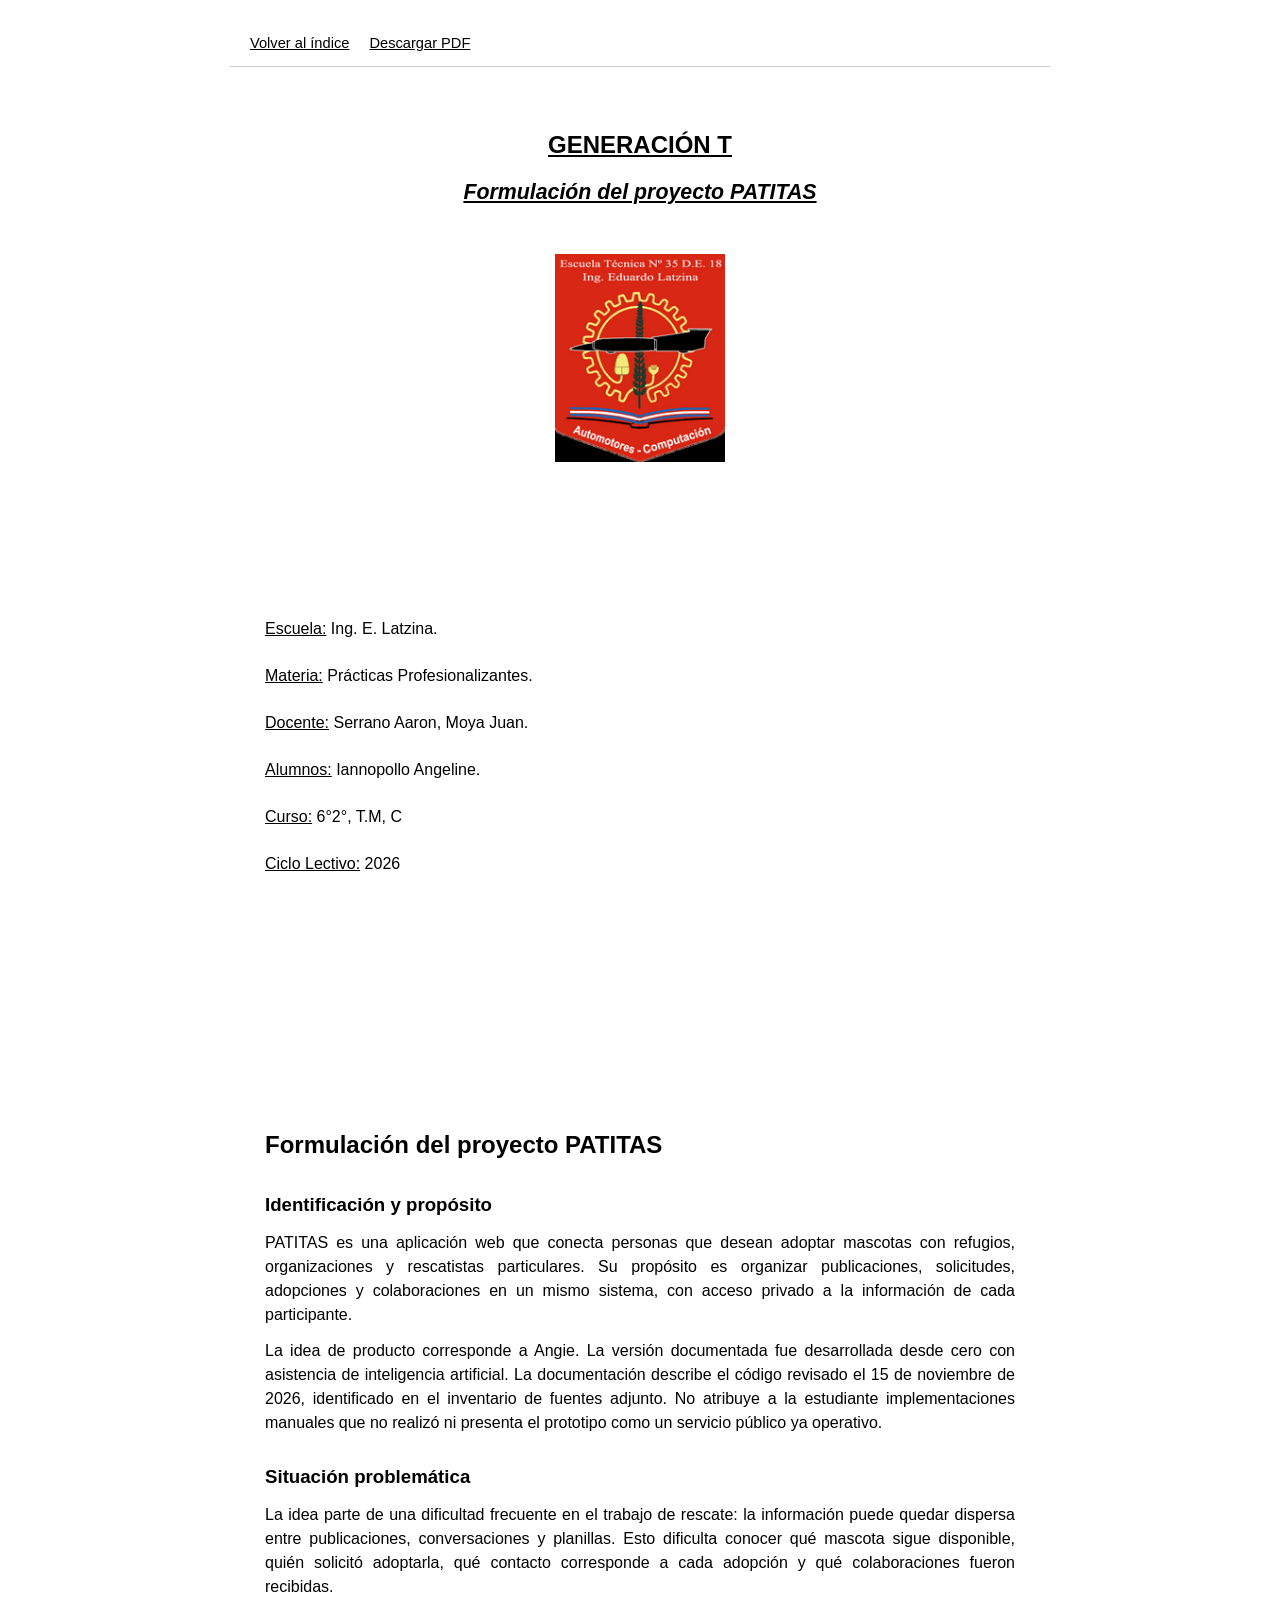
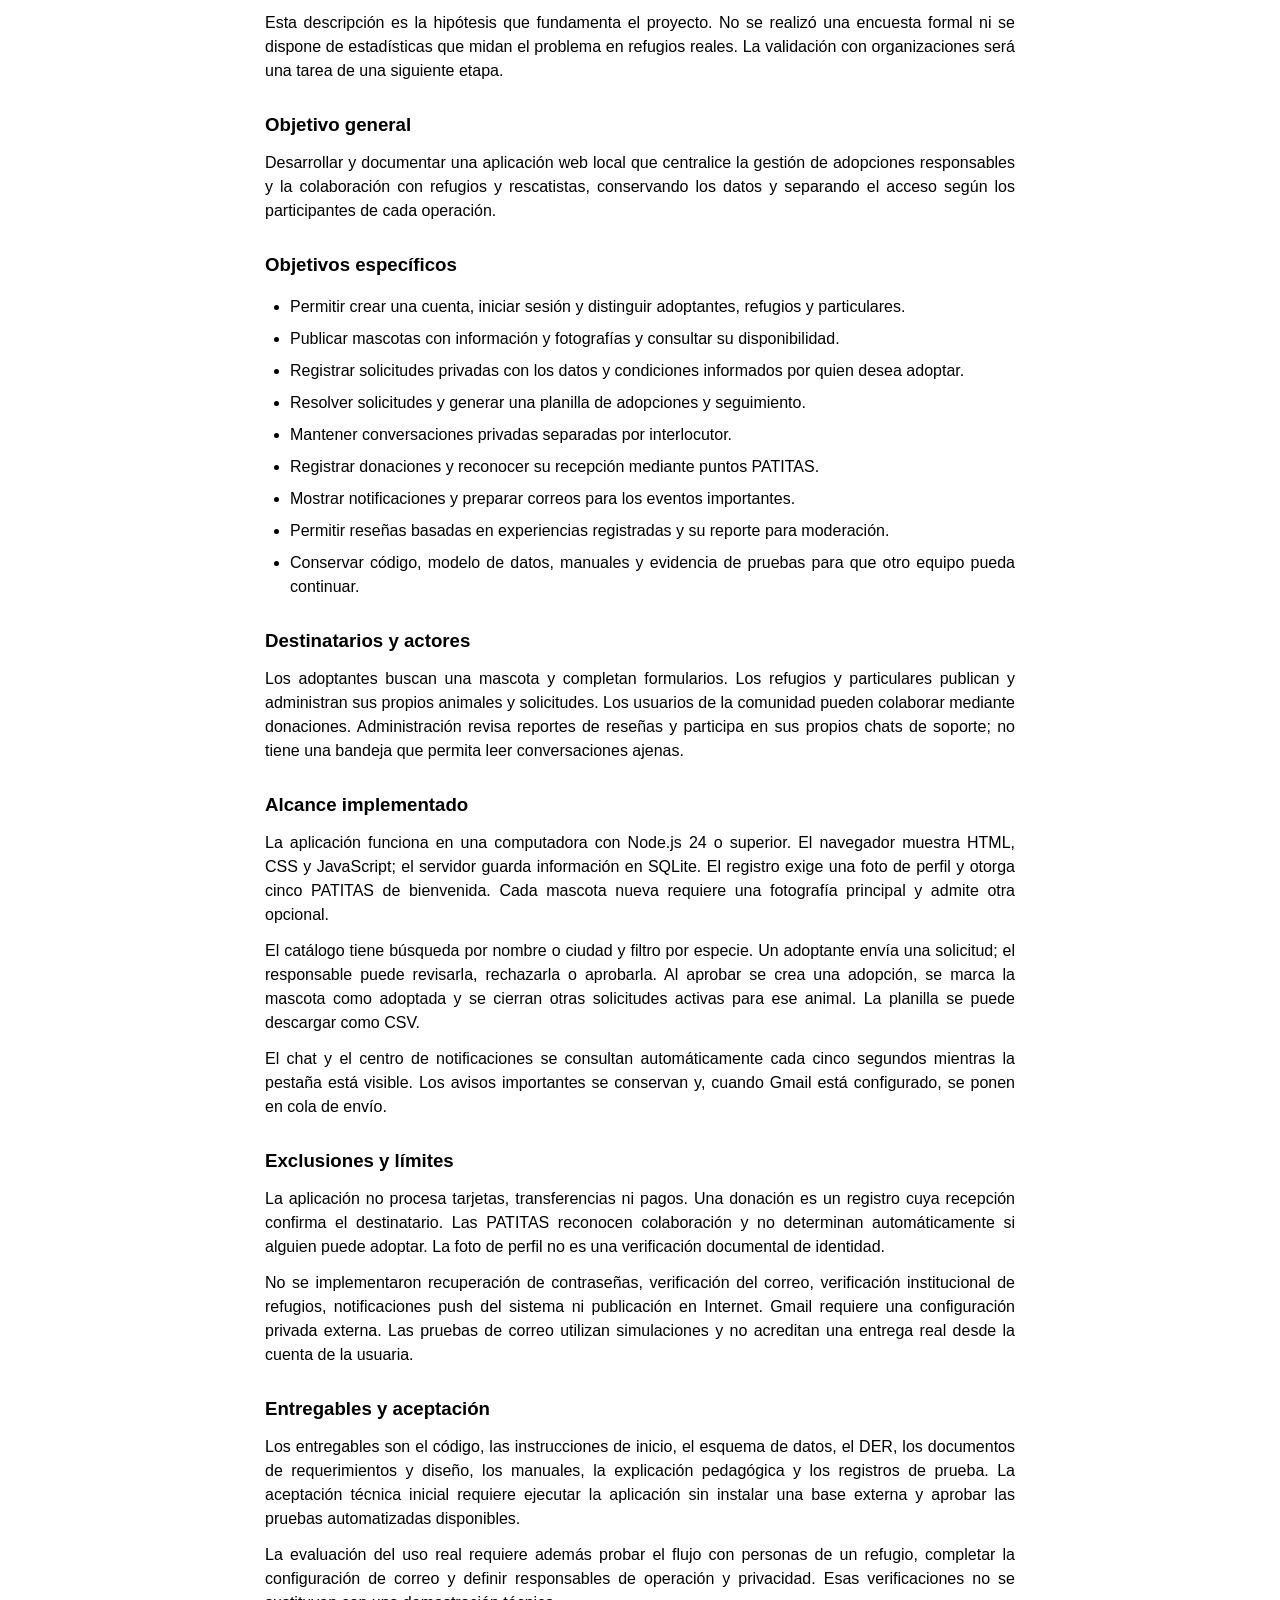
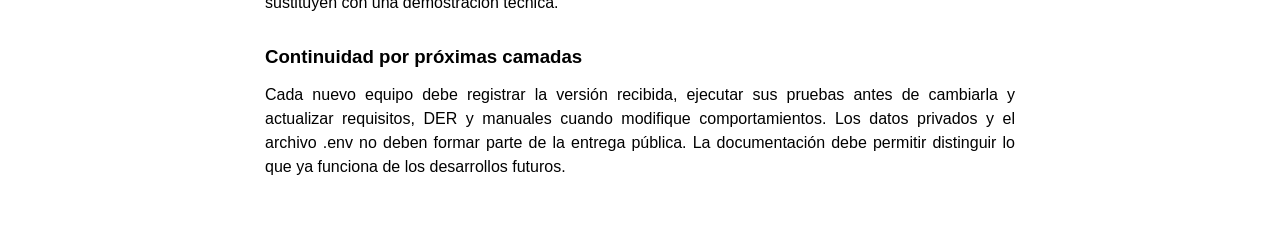
==== editables/01-Formulacion-del-proyecto.html @ 928df8a6 "Reúne la documentación en un repositorio independiente" ====
<!doctype html><html lang="es"><head><meta charset="utf-8"><meta name="viewport" content="width=device-width,initial-scale=1"><title>Formulación del proyecto PATITAS</title><link rel="stylesheet" href="../assets/documentos.css"></head><body><nav class="doc-tools"><a href="../index.html">Volver al índice</a><a href="../pdf/01-Formulacion-del-proyecto.pdf">Descargar PDF</a></nav><main class="documento"><section class="cover" aria-label="Carátula"><h1>GENERACIÓN T</h1><h2>Formulación del proyecto PATITAS</h2><img src="../assets/escudo-latzina.png" alt="Escudo de la Escuela Técnica Latzina"><div class="cover-data"><p><span>Escuela:</span> Ing. E. Latzina.</p><p><span>Materia:</span> Prácticas Profesionalizantes.</p><p><span>Docente:</span> Serrano Aaron, Moya Juan.</p><p><span>Alumnos:</span> Iannopollo Angeline.</p><p><span>Curso:</span> 6°2°, T.M, C</p><p><span>Ciclo Lectivo:</span> 2026</p></div></section><article class="body"><h1>Formulación del proyecto PATITAS</h1><h2>Identificación y propósito</h2><p>PATITAS es una aplicación web que conecta personas que desean adoptar mascotas con refugios, organizaciones y rescatistas particulares. Su propósito es organizar publicaciones, solicitudes, adopciones y colaboraciones en un mismo sistema, con acceso privado a la información de cada participante.</p><p>La idea de producto corresponde a Angie. La versión documentada fue desarrollada desde cero con asistencia de inteligencia artificial. La documentación describe el código revisado el 15 de noviembre de 2026, identificado en el inventario de fuentes adjunto. No atribuye a la estudiante implementaciones manuales que no realizó ni presenta el prototipo como un servicio público ya operativo.</p><h2>Situación problemática</h2><p>La idea parte de una dificultad frecuente en el trabajo de rescate: la información puede quedar dispersa entre publicaciones, conversaciones y planillas. Esto dificulta conocer qué mascota sigue disponible, quién solicitó adoptarla, qué contacto corresponde a cada adopción y qué colaboraciones fueron recibidas.</p><p>Esta descripción es la hipótesis que fundamenta el proyecto. No se realizó una encuesta formal ni se dispone de estadísticas que midan el problema en refugios reales. La validación con organizaciones será una tarea de una siguiente etapa.</p><h2>Objetivo general</h2><p>Desarrollar y documentar una aplicación web local que centralice la gestión de adopciones responsables y la colaboración con refugios y rescatistas, conservando los datos y separando el acceso según los participantes de cada operación.</p><h2>Objetivos específicos</h2><ul><li>Permitir crear una cuenta, iniciar sesión y distinguir adoptantes, refugios y particulares.</li><li>Publicar mascotas con información y fotografías y consultar su disponibilidad.</li><li>Registrar solicitudes privadas con los datos y condiciones informados por quien desea adoptar.</li><li>Resolver solicitudes y generar una planilla de adopciones y seguimiento.</li><li>Mantener conversaciones privadas separadas por interlocutor.</li><li>Registrar donaciones y reconocer su recepción mediante puntos PATITAS.</li><li>Mostrar notificaciones y preparar correos para los eventos importantes.</li><li>Permitir reseñas basadas en experiencias registradas y su reporte para moderación.</li><li>Conservar código, modelo de datos, manuales y evidencia de pruebas para que otro equipo pueda continuar.</li></ul><h2>Destinatarios y actores</h2><p>Los adoptantes buscan una mascota y completan formularios. Los refugios y particulares publican y administran sus propios animales y solicitudes. Los usuarios de la comunidad pueden colaborar mediante donaciones. Administración revisa reportes de reseñas y participa en sus propios chats de soporte; no tiene una bandeja que permita leer conversaciones ajenas.</p><h2>Alcance implementado</h2><p>La aplicación funciona en una computadora con Node.js 24 o superior. El navegador muestra HTML, CSS y JavaScript; el servidor guarda información en SQLite. El registro exige una foto de perfil y otorga cinco PATITAS de bienvenida. Cada mascota nueva requiere una fotografía principal y admite otra opcional.</p><p>El catálogo tiene búsqueda por nombre o ciudad y filtro por especie. Un adoptante envía una solicitud; el responsable puede revisarla, rechazarla o aprobarla. Al aprobar se crea una adopción, se marca la mascota como adoptada y se cierran otras solicitudes activas para ese animal. La planilla se puede descargar como CSV.</p><p>El chat y el centro de notificaciones se consultan automáticamente cada cinco segundos mientras la pestaña está visible. Los avisos importantes se conservan y, cuando Gmail está configurado, se ponen en cola de envío.</p><h2>Exclusiones y límites</h2><p>La aplicación no procesa tarjetas, transferencias ni pagos. Una donación es un registro cuya recepción confirma el destinatario. Las PATITAS reconocen colaboración y no determinan automáticamente si alguien puede adoptar. La foto de perfil no es una verificación documental de identidad.</p><p>No se implementaron recuperación de contraseñas, verificación del correo, verificación institucional de refugios, notificaciones push del sistema ni publicación en Internet. Gmail requiere una configuración privada externa. Las pruebas de correo utilizan simulaciones y no acreditan una entrega real desde la cuenta de la usuaria.</p><h2>Entregables y aceptación</h2><p>Los entregables son el código, las instrucciones de inicio, el esquema de datos, el DER, los documentos de requerimientos y diseño, los manuales, la explicación pedagógica y los registros de prueba. La aceptación técnica inicial requiere ejecutar la aplicación sin instalar una base externa y aprobar las pruebas automatizadas disponibles.</p><p>La evaluación del uso real requiere además probar el flujo con personas de un refugio, completar la configuración de correo y definir responsables de operación y privacidad. Esas verificaciones no se sustituyen con una demostración técnica.</p><h2>Continuidad por próximas camadas</h2><p>Cada nuevo equipo debe registrar la versión recibida, ejecutar sus pruebas antes de cambiarla y actualizar requisitos, DER y manuales cuando modifique comportamientos. Los datos privados y el archivo .env no deben formar parte de la entrega pública. La documentación debe permitir distinguir lo que ya funciona de los desarrollos futuros.</p></article></main></body></html>
---- assets/documentos.css ----
*{box-sizing:border-box}html,body{margin:0;background:#fff;color:#000;font-family:Arial,Helvetica,sans-serif;font-size:12pt;line-height:1.5}.doc-tools{max-width:820px;margin:20px auto;padding:12px 20px;border-bottom:1px solid #ccc;display:flex;gap:20px;font-size:11pt}.doc-tools a{color:#000}.documento{max-width:820px;margin:auto;padding:0 35px 50px}.cover{position:relative;min-height:1040px;padding:40px 0 50px;break-after:page;page-break-after:always}.cover h1,.cover h2{text-align:center;font-weight:bold;text-decoration:underline;margin:0}.cover h1{font-size:18pt}.cover h2{font-size:16pt;font-style:italic;max-width:600px;margin:14px auto 0}.cover img{display:block;width:170px;height:auto;margin:45px auto 0}.cover-data{margin-top:155px}.cover-data p{text-align:left;line-height:1.5;margin:0 0 23px}.cover-data span{text-decoration:underline}.body h1,.body h2,.body h3{font-family:Arial,Helvetica,sans-serif;font-weight:bold;color:#000;line-height:1.5;break-after:avoid}.body h1{font-size:18pt;margin:0 0 20px}.body h2{font-size:14pt;margin:28px 0 12px}.body h3{font-size:12pt;margin:20px 0 10px}.body p,.body li{text-align:justify;line-height:1.5}.body p{margin:0 0 12px}.body li{margin-bottom:8px}.body ul,.body ol{padding-left:25px}.body table{border-collapse:collapse;width:100%;margin:18px 0;font-size:10pt;line-height:1.5}.body th,.body td{border:1px solid #777;padding:8px;text-align:justify;vertical-align:top;background:#fff;color:#000}.body th{font-weight:bold}.body pre,.body code,.body .literal{font-family:Arial,Helvetica,sans-serif;color:#000;background:#fff;line-height:1.5}.body pre{white-space:pre-wrap;overflow-wrap:anywhere;padding:12px;border:1px solid #999;text-align:left;font-size:10pt}.body figure{margin:24px 0;break-inside:avoid}.body figure img{width:100%;height:auto}.body figcaption{text-align:center;font-size:10pt;line-height:1.5}@media print{@page{size:A4;margin:20mm}.doc-tools{display:none}.documento{max-width:none;padding:0}.cover{min-height:250mm;padding-top:5mm}.cover-data{margin-top:120px}.cover img{margin-top:38px;width:160px}.body h2,.body h3{break-after:avoid}.body tr{break-inside:avoid}}
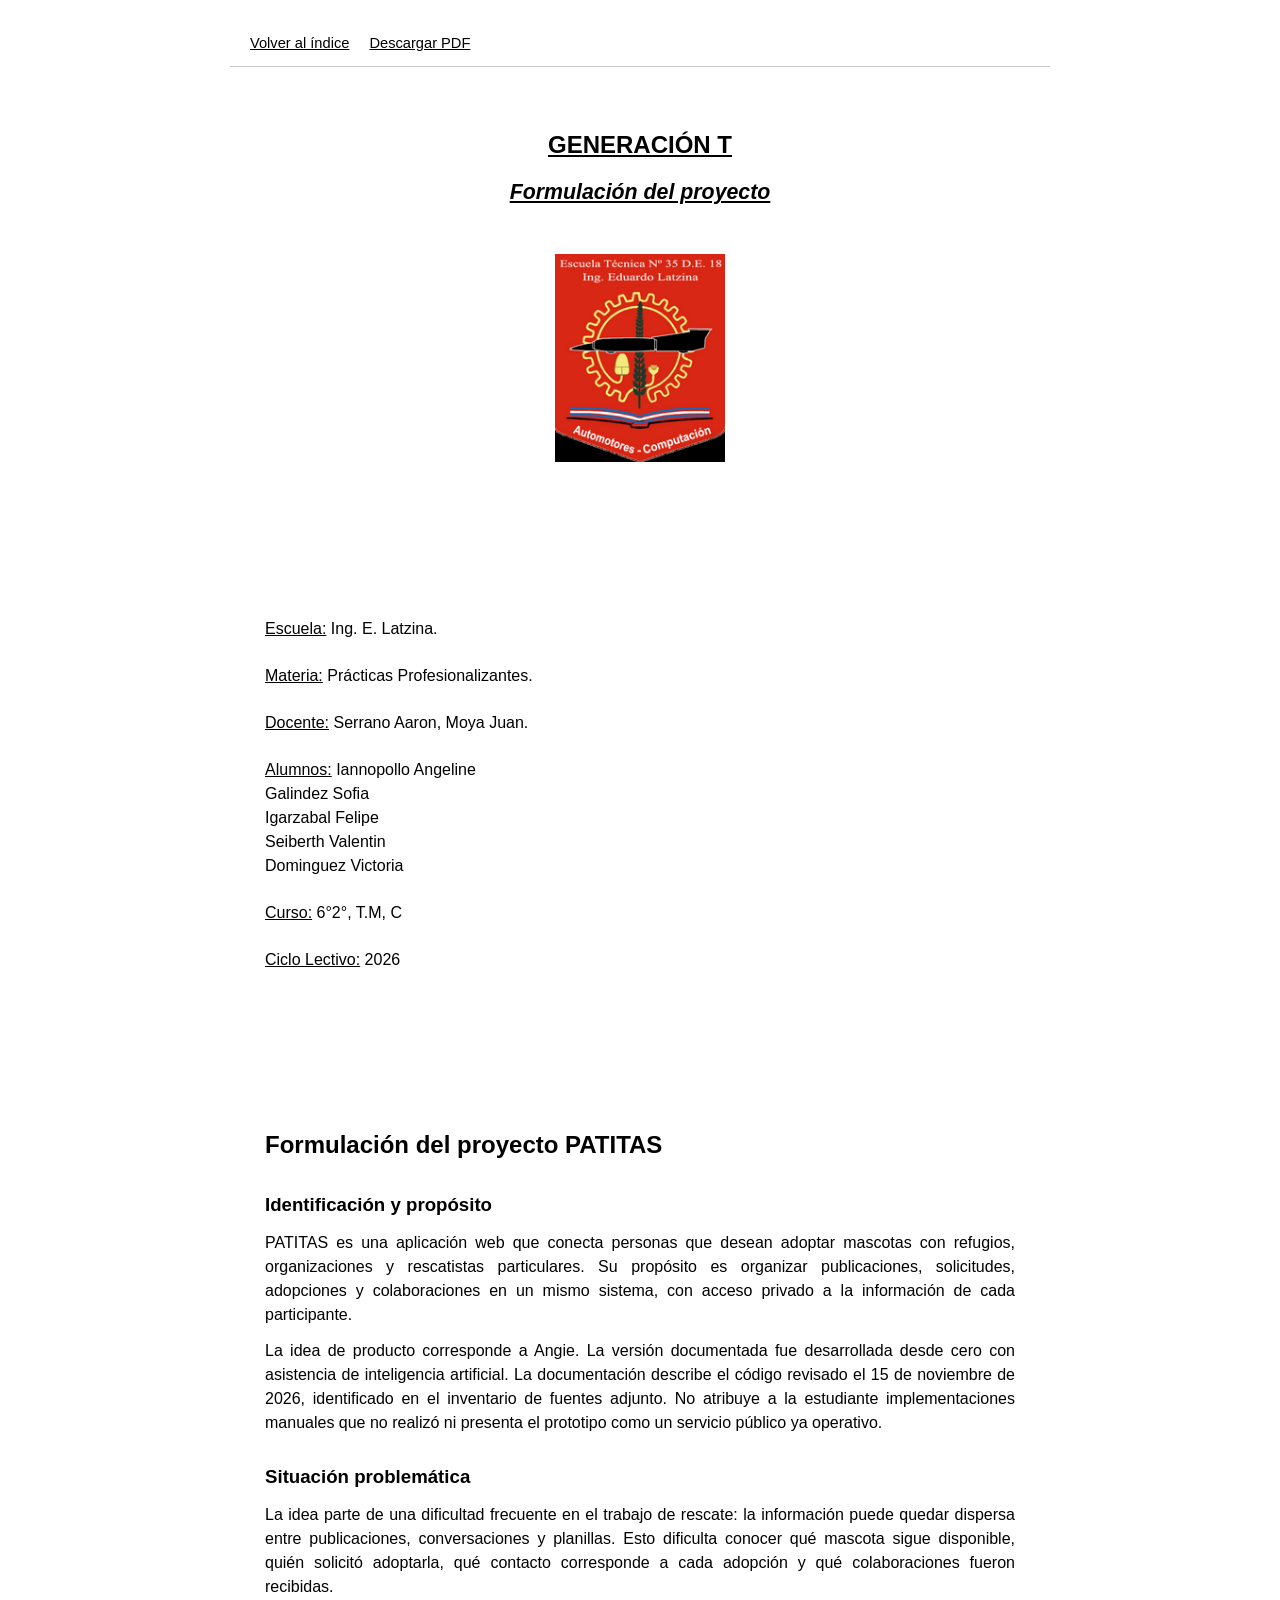
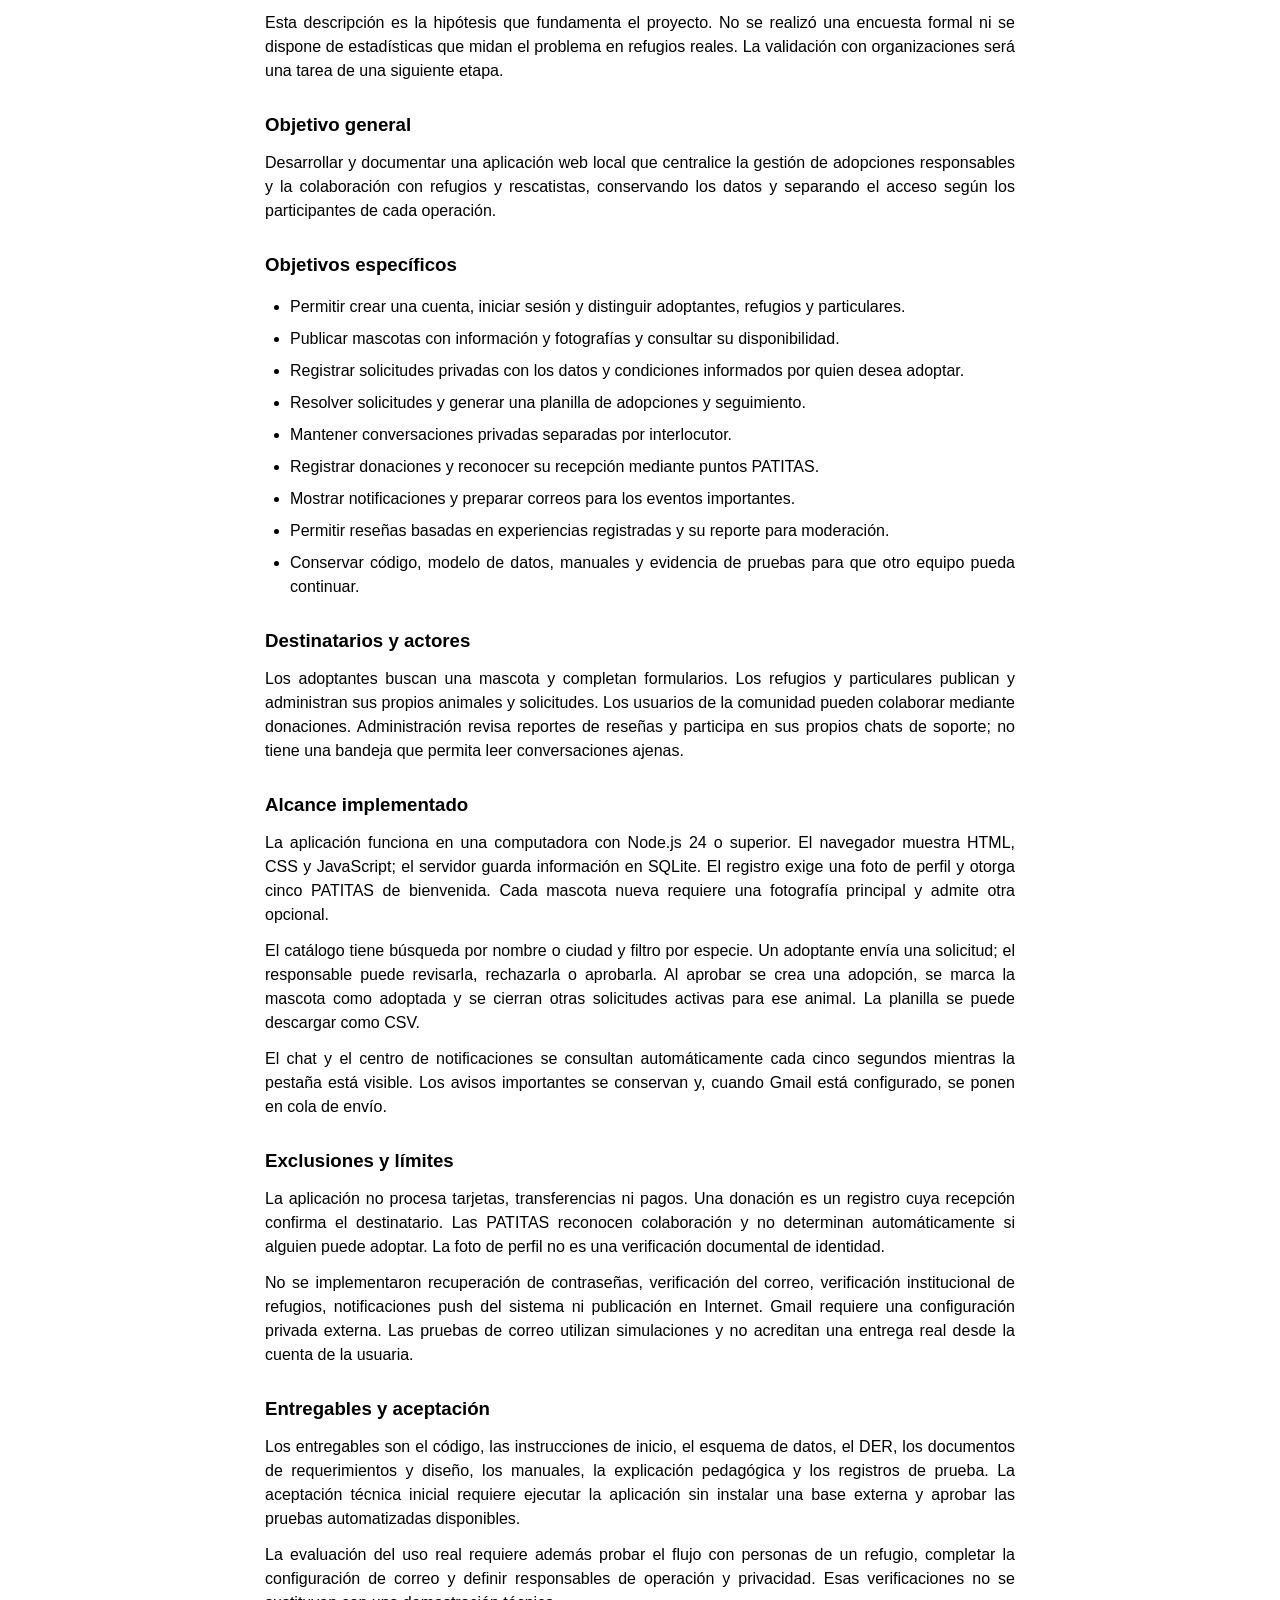
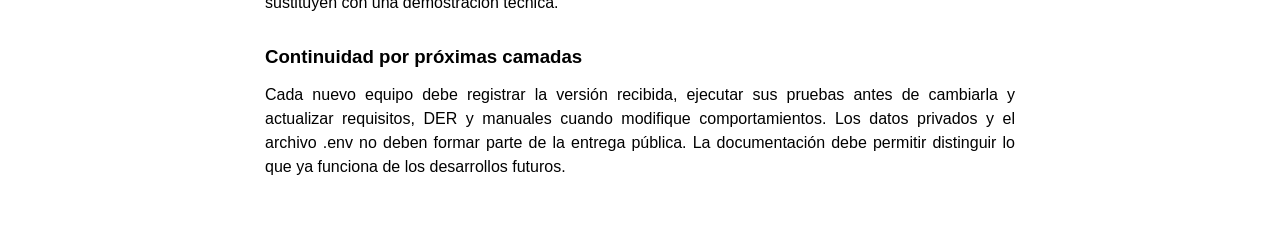
==== commit 4e893c9d: "Actualiza integrantes y títulos de las carátulas" ====
--- a/editables/01-Formulacion-del-proyecto.html
+++ b/editables/01-Formulacion-del-proyecto.html
@@ -1 +1 @@
-<!doctype html><html lang="es"><head><meta charset="utf-8"><meta name="viewport" content="width=device-width,initial-scale=1"><title>Formulación del proyecto PATITAS</title><link rel="stylesheet" href="../assets/documentos.css"></head><body><nav class="doc-tools"><a href="../index.html">Volver al índice</a><a href="../pdf/01-Formulacion-del-proyecto.pdf">Descargar PDF</a></nav><main class="documento"><section class="cover" aria-label="Carátula"><h1>GENERACIÓN T</h1><h2>Formulación del proyecto PATITAS</h2><img src="../assets/escudo-latzina.png" alt="Escudo de la Escuela Técnica Latzina"><div class="cover-data"><p><span>Escuela:</span> Ing. E. Latzina.</p><p><span>Materia:</span> Prácticas Profesionalizantes.</p><p><span>Docente:</span> Serrano Aaron, Moya Juan.</p><p><span>Alumnos:</span> Iannopollo Angeline.</p><p><span>Curso:</span> 6°2°, T.M, C</p><p><span>Ciclo Lectivo:</span> 2026</p></div></section><article class="body"><h1>Formulación del proyecto PATITAS</h1><h2>Identificación y propósito</h2><p>PATITAS es una aplicación web que conecta personas que desean adoptar mascotas con refugios, organizaciones y rescatistas particulares. Su propósito es organizar publicaciones, solicitudes, adopciones y colaboraciones en un mismo sistema, con acceso privado a la información de cada participante.</p><p>La idea de producto corresponde a Angie. La versión documentada fue desarrollada desde cero con asistencia de inteligencia artificial. La documentación describe el código revisado el 15 de noviembre de 2026, identificado en el inventario de fuentes adjunto. No atribuye a la estudiante implementaciones manuales que no realizó ni presenta el prototipo como un servicio público ya operativo.</p><h2>Situación problemática</h2><p>La idea parte de una dificultad frecuente en el trabajo de rescate: la información puede quedar dispersa entre publicaciones, conversaciones y planillas. Esto dificulta conocer qué mascota sigue disponible, quién solicitó adoptarla, qué contacto corresponde a cada adopción y qué colaboraciones fueron recibidas.</p><p>Esta descripción es la hipótesis que fundamenta el proyecto. No se realizó una encuesta formal ni se dispone de estadísticas que midan el problema en refugios reales. La validación con organizaciones será una tarea de una siguiente etapa.</p><h2>Objetivo general</h2><p>Desarrollar y documentar una aplicación web local que centralice la gestión de adopciones responsables y la colaboración con refugios y rescatistas, conservando los datos y separando el acceso según los participantes de cada operación.</p><h2>Objetivos específicos</h2><ul><li>Permitir crear una cuenta, iniciar sesión y distinguir adoptantes, refugios y particulares.</li><li>Publicar mascotas con información y fotografías y consultar su disponibilidad.</li><li>Registrar solicitudes privadas con los datos y condiciones informados por quien desea adoptar.</li><li>Resolver solicitudes y generar una planilla de adopciones y seguimiento.</li><li>Mantener conversaciones privadas separadas por interlocutor.</li><li>Registrar donaciones y reconocer su recepción mediante puntos PATITAS.</li><li>Mostrar notificaciones y preparar correos para los eventos importantes.</li><li>Permitir reseñas basadas en experiencias registradas y su reporte para moderación.</li><li>Conservar código, modelo de datos, manuales y evidencia de pruebas para que otro equipo pueda continuar.</li></ul><h2>Destinatarios y actores</h2><p>Los adoptantes buscan una mascota y completan formularios. Los refugios y particulares publican y administran sus propios animales y solicitudes. Los usuarios de la comunidad pueden colaborar mediante donaciones. Administración revisa reportes de reseñas y participa en sus propios chats de soporte; no tiene una bandeja que permita leer conversaciones ajenas.</p><h2>Alcance implementado</h2><p>La aplicación funciona en una computadora con Node.js 24 o superior. El navegador muestra HTML, CSS y JavaScript; el servidor guarda información en SQLite. El registro exige una foto de perfil y otorga cinco PATITAS de bienvenida. Cada mascota nueva requiere una fotografía principal y admite otra opcional.</p><p>El catálogo tiene búsqueda por nombre o ciudad y filtro por especie. Un adoptante envía una solicitud; el responsable puede revisarla, rechazarla o aprobarla. Al aprobar se crea una adopción, se marca la mascota como adoptada y se cierran otras solicitudes activas para ese animal. La planilla se puede descargar como CSV.</p><p>El chat y el centro de notificaciones se consultan automáticamente cada cinco segundos mientras la pestaña está visible. Los avisos importantes se conservan y, cuando Gmail está configurado, se ponen en cola de envío.</p><h2>Exclusiones y límites</h2><p>La aplicación no procesa tarjetas, transferencias ni pagos. Una donación es un registro cuya recepción confirma el destinatario. Las PATITAS reconocen colaboración y no determinan automáticamente si alguien puede adoptar. La foto de perfil no es una verificación documental de identidad.</p><p>No se implementaron recuperación de contraseñas, verificación del correo, verificación institucional de refugios, notificaciones push del sistema ni publicación en Internet. Gmail requiere una configuración privada externa. Las pruebas de correo utilizan simulaciones y no acreditan una entrega real desde la cuenta de la usuaria.</p><h2>Entregables y aceptación</h2><p>Los entregables son el código, las instrucciones de inicio, el esquema de datos, el DER, los documentos de requerimientos y diseño, los manuales, la explicación pedagógica y los registros de prueba. La aceptación técnica inicial requiere ejecutar la aplicación sin instalar una base externa y aprobar las pruebas automatizadas disponibles.</p><p>La evaluación del uso real requiere además probar el flujo con personas de un refugio, completar la configuración de correo y definir responsables de operación y privacidad. Esas verificaciones no se sustituyen con una demostración técnica.</p><h2>Continuidad por próximas camadas</h2><p>Cada nuevo equipo debe registrar la versión recibida, ejecutar sus pruebas antes de cambiarla y actualizar requisitos, DER y manuales cuando modifique comportamientos. Los datos privados y el archivo .env no deben formar parte de la entrega pública. La documentación debe permitir distinguir lo que ya funciona de los desarrollos futuros.</p></article></main></body></html>+<!doctype html><html lang="es"><head><meta charset="utf-8"><meta name="viewport" content="width=device-width,initial-scale=1"><title>Formulación del proyecto</title><link rel="stylesheet" href="../assets/documentos.css"></head><body><nav class="doc-tools"><a href="../index.html">Volver al índice</a><a href="../pdf/01-Formulacion-del-proyecto.pdf">Descargar PDF</a></nav><main class="documento"><section class="cover" aria-label="Carátula"><h1>GENERACIÓN T</h1><h2>Formulación del proyecto</h2><img src="../assets/escudo-latzina.png" alt="Escudo de la Escuela Técnica Latzina"><div class="cover-data"><p><span>Escuela:</span> Ing. E. Latzina.</p><p><span>Materia:</span> Prácticas Profesionalizantes.</p><p><span>Docente:</span> Serrano Aaron, Moya Juan.</p><p><span>Alumnos:</span> Iannopollo Angeline<br>Galindez Sofia<br>Igarzabal Felipe<br>Seiberth Valentin<br>Dominguez Victoria</p><p><span>Curso:</span> 6°2°, T.M, C</p><p><span>Ciclo Lectivo:</span> 2026</p></div></section><article class="body"><h1>Formulación del proyecto PATITAS</h1><h2>Identificación y propósito</h2><p>PATITAS es una aplicación web que conecta personas que desean adoptar mascotas con refugios, organizaciones y rescatistas particulares. Su propósito es organizar publicaciones, solicitudes, adopciones y colaboraciones en un mismo sistema, con acceso privado a la información de cada participante.</p><p>La idea de producto corresponde a Angie. La versión documentada fue desarrollada desde cero con asistencia de inteligencia artificial. La documentación describe el código revisado el 15 de noviembre de 2026, identificado en el inventario de fuentes adjunto. No atribuye a la estudiante implementaciones manuales que no realizó ni presenta el prototipo como un servicio público ya operativo.</p><h2>Situación problemática</h2><p>La idea parte de una dificultad frecuente en el trabajo de rescate: la información puede quedar dispersa entre publicaciones, conversaciones y planillas. Esto dificulta conocer qué mascota sigue disponible, quién solicitó adoptarla, qué contacto corresponde a cada adopción y qué colaboraciones fueron recibidas.</p><p>Esta descripción es la hipótesis que fundamenta el proyecto. No se realizó una encuesta formal ni se dispone de estadísticas que midan el problema en refugios reales. La validación con organizaciones será una tarea de una siguiente etapa.</p><h2>Objetivo general</h2><p>Desarrollar y documentar una aplicación web local que centralice la gestión de adopciones responsables y la colaboración con refugios y rescatistas, conservando los datos y separando el acceso según los participantes de cada operación.</p><h2>Objetivos específicos</h2><ul><li>Permitir crear una cuenta, iniciar sesión y distinguir adoptantes, refugios y particulares.</li><li>Publicar mascotas con información y fotografías y consultar su disponibilidad.</li><li>Registrar solicitudes privadas con los datos y condiciones informados por quien desea adoptar.</li><li>Resolver solicitudes y generar una planilla de adopciones y seguimiento.</li><li>Mantener conversaciones privadas separadas por interlocutor.</li><li>Registrar donaciones y reconocer su recepción mediante puntos PATITAS.</li><li>Mostrar notificaciones y preparar correos para los eventos importantes.</li><li>Permitir reseñas basadas en experiencias registradas y su reporte para moderación.</li><li>Conservar código, modelo de datos, manuales y evidencia de pruebas para que otro equipo pueda continuar.</li></ul><h2>Destinatarios y actores</h2><p>Los adoptantes buscan una mascota y completan formularios. Los refugios y particulares publican y administran sus propios animales y solicitudes. Los usuarios de la comunidad pueden colaborar mediante donaciones. Administración revisa reportes de reseñas y participa en sus propios chats de soporte; no tiene una bandeja que permita leer conversaciones ajenas.</p><h2>Alcance implementado</h2><p>La aplicación funciona en una computadora con Node.js 24 o superior. El navegador muestra HTML, CSS y JavaScript; el servidor guarda información en SQLite. El registro exige una foto de perfil y otorga cinco PATITAS de bienvenida. Cada mascota nueva requiere una fotografía principal y admite otra opcional.</p><p>El catálogo tiene búsqueda por nombre o ciudad y filtro por especie. Un adoptante envía una solicitud; el responsable puede revisarla, rechazarla o aprobarla. Al aprobar se crea una adopción, se marca la mascota como adoptada y se cierran otras solicitudes activas para ese animal. La planilla se puede descargar como CSV.</p><p>El chat y el centro de notificaciones se consultan automáticamente cada cinco segundos mientras la pestaña está visible. Los avisos importantes se conservan y, cuando Gmail está configurado, se ponen en cola de envío.</p><h2>Exclusiones y límites</h2><p>La aplicación no procesa tarjetas, transferencias ni pagos. Una donación es un registro cuya recepción confirma el destinatario. Las PATITAS reconocen colaboración y no determinan automáticamente si alguien puede adoptar. La foto de perfil no es una verificación documental de identidad.</p><p>No se implementaron recuperación de contraseñas, verificación del correo, verificación institucional de refugios, notificaciones push del sistema ni publicación en Internet. Gmail requiere una configuración privada externa. Las pruebas de correo utilizan simulaciones y no acreditan una entrega real desde la cuenta de la usuaria.</p><h2>Entregables y aceptación</h2><p>Los entregables son el código, las instrucciones de inicio, el esquema de datos, el DER, los documentos de requerimientos y diseño, los manuales, la explicación pedagógica y los registros de prueba. La aceptación técnica inicial requiere ejecutar la aplicación sin instalar una base externa y aprobar las pruebas automatizadas disponibles.</p><p>La evaluación del uso real requiere además probar el flujo con personas de un refugio, completar la configuración de correo y definir responsables de operación y privacidad. Esas verificaciones no se sustituyen con una demostración técnica.</p><h2>Continuidad por próximas camadas</h2><p>Cada nuevo equipo debe registrar la versión recibida, ejecutar sus pruebas antes de cambiarla y actualizar requisitos, DER y manuales cuando modifique comportamientos. Los datos privados y el archivo .env no deben formar parte de la entrega pública. La documentación debe permitir distinguir lo que ya funciona de los desarrollos futuros.</p></article></main></body></html>
